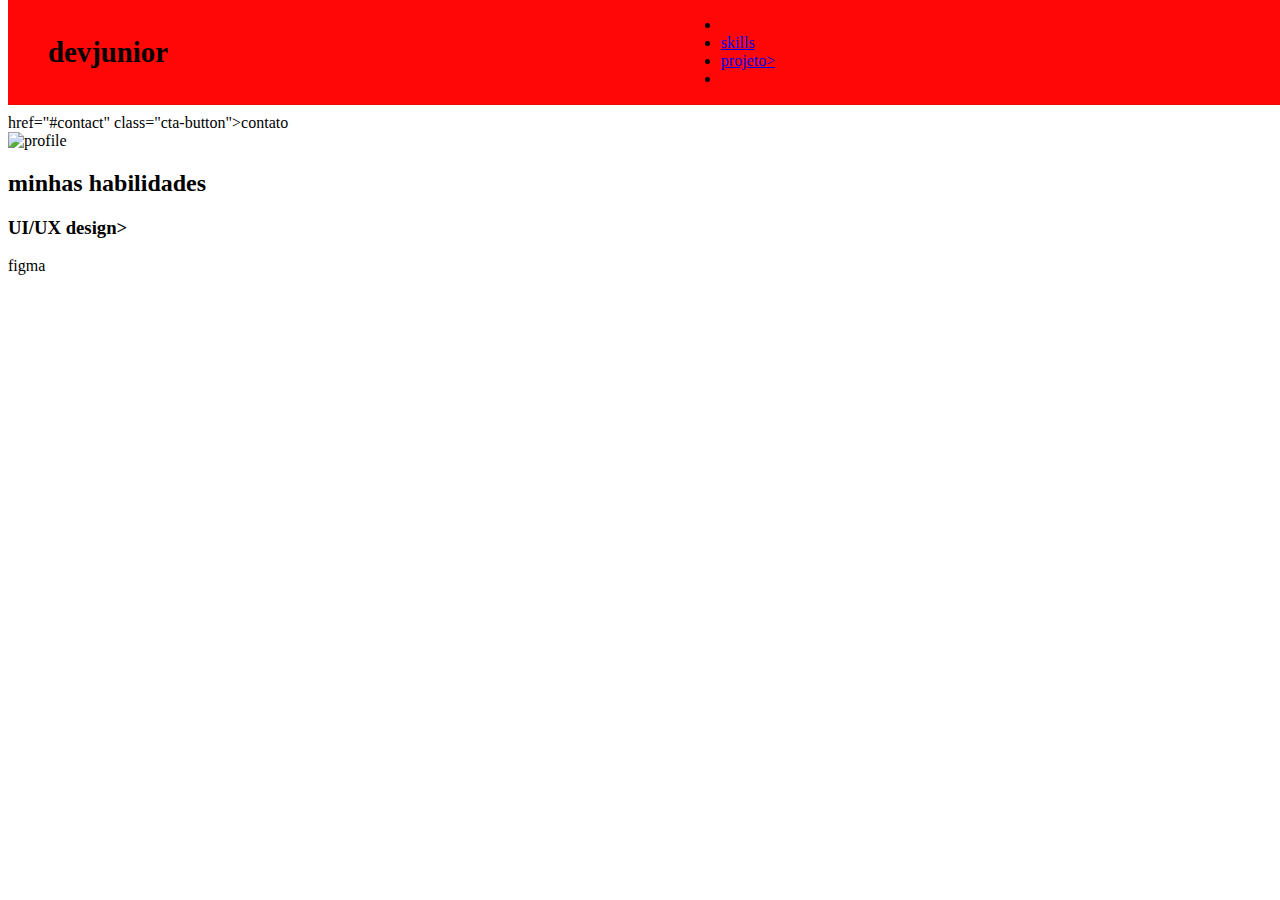
==== index.html @ e00b7a0f "Add files via upload" ====
<!DOCTYPE html>
<html lang="en">
<head>
    <meta charset="UTF-8">
    <meta name="viewport" content="width=, initial-scale=1.0">
    <title>Document</title>
    <link rel="stylesheet" href="style.css">
</head>
<body>
    <!---(Navigation)-->
    <nav class="navbar">
        <A href="#home" class="logo">devjunior</A>
        <ul class="navlinks">
            <li><a href="#home"></a></li>
            <li><a href="#skills">skills</a></li>
            <li><a href="#projeto">projeto></a></li>
            <li><a href="#contact"contact></contact></li>
        </ul>
    </nav>
<!--Hero Section-->
        <section id="home" class="hero"> </section>
<div class="hero-content">
    <h1> front-end developer</h1>
    <p>texto sobre a gente</p>
    <A>href="#contact" class="cta-button">contato</A>
</div>
 <div class="hero-imagem">
    <img src="sua imagem" alt="profile" class="profile-imagem">

</div>
        </selection>
       <!---skills section--->
            <section id="skills" class="skills">
       <h2>minhas habilidades</h2>
<div class="skills-grid">
  <div class="skill-card">
  <i class="fas fa server" ></i>
  </div>
   <h3> UI/UX design> </h3>
   <p> figma</p>

</body>       
</html>
---- style.css ----
/* native */
.navbar{
    position: fixed;
    top: 0;
    width: 100%;
    display: flex;
    justify-content: space-between;
    align-items: center;
    background:rgb(255, 7, 7);
    backdrop-filter: blur(10px);
    z-index: 1000;
    border-bottom: 1px solid rgba(236, 9, 9, 0.996);
}
 
.logo{
    font-size: 1.8rem;
    font-weight: 700;
    color: var(--accent);
    text-decoration: none;
    position: relative;
    padding-left: 2.5rem;
}

.nav-links {
display: flex;
gap: 2ren;
list-style: none;
}

.nav-links a {
    color:var(--text);
    text-decoration: none;
    font-weight: 500;
    transition: all 0.3s case;
    position: relative;
}

.nav-links a::after {
    content:'';
    position: absolute;
    bottom: -5px;
    left: 0;
    width: 0;
    height: 2px;
    background: var(--accent);
    transition: width 0.3s case;
}

.nav-links a:hover::after {
    width: 100%;
}
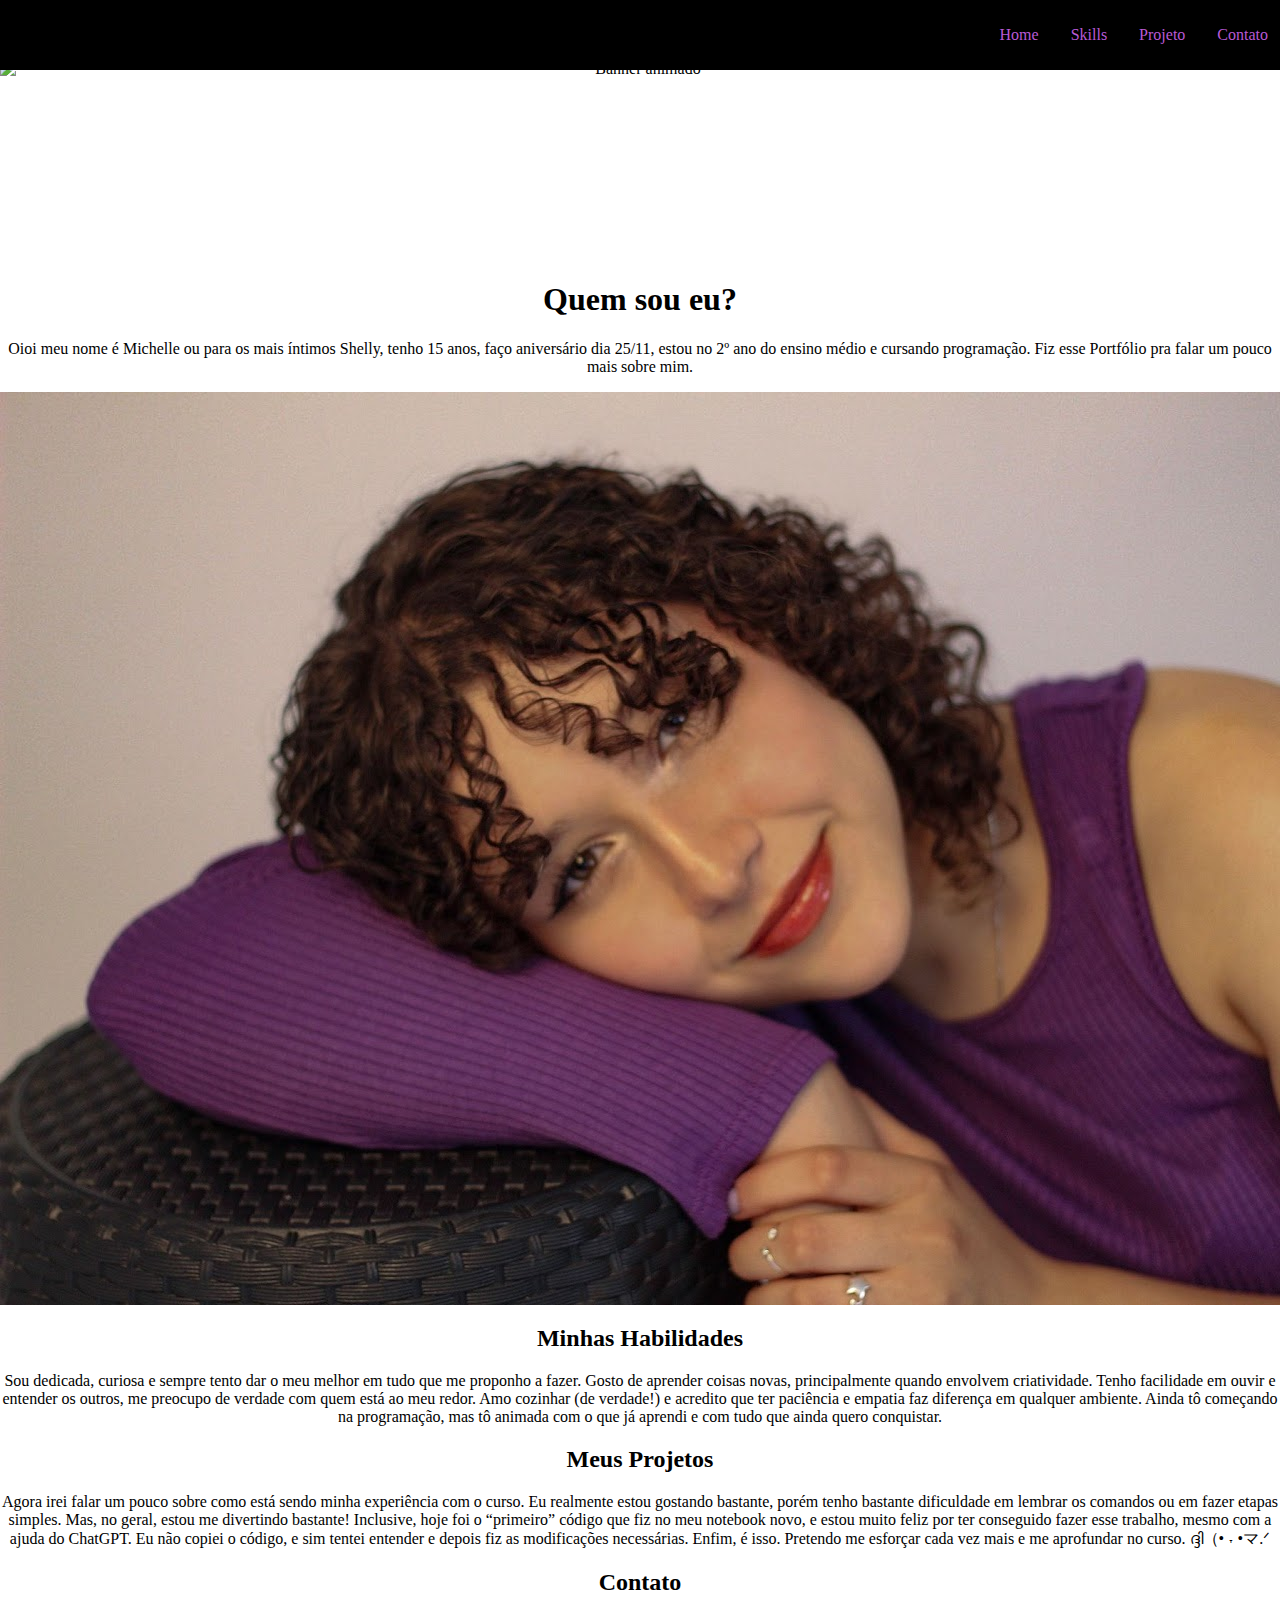
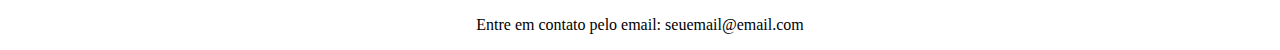
==== commit 1d2c79d1: "Add files via upload" ====
--- a/index.html
+++ b/index.html
@@ -1,43 +1,68 @@
 <!DOCTYPE html>
-<html lang="en">
+<html lang="pt-BR">
 <head>
-    <meta charset="UTF-8">
-    <meta name="viewport" content="width=, initial-scale=1.0">
-    <title>Document</title>
-    <link rel="stylesheet" href="style.css">
+  <meta charset="UTF-8">
+  <meta name="viewport" content="width=device-width, initial-scale=1.0">
+  <title>Portfólio-Shellys</title>
+  <link rel="stylesheet" href="style.css">
+  <!-- Ícones do Font Awesome (caso use ícones) -->
+  <script src="https://kit.fontawesome.com/a076d05399.js" crossorigin="anonymous"></script>
 </head>
 <body>
-    <!---(Navigation)-->
-    <nav class="navbar">
-        <A href="#home" class="logo">devjunior</A>
-        <ul class="navlinks">
-            <li><a href="#home"></a></li>
-            <li><a href="#skills">skills</a></li>
-            <li><a href="#projeto">projeto></a></li>
-            <li><a href="#contact"contact></contact></li>
-        </ul>
-    </nav>
-<!--Hero Section-->
-        <section id="home" class="hero"> </section>
-<div class="hero-content">
-    <h1> front-end developer</h1>
-    <p>texto sobre a gente</p>
-    <A>href="#contact" class="cta-button">contato</A>
-</div>
- <div class="hero-imagem">
-    <img src="sua imagem" alt="profile" class="profile-imagem">
+ <!-- 🟥 Banner animado -->
+ <header class="top-banner">
+    <img src="https://64.media.tumblr.com/3568087ffd509fc3e6a5bc6160700c2b/aa555f587dc80f2c-47/s2048x3072/45cba1e8c76b2bcb76add9d48a55ebb1c9e0077b.gif" alt="Banner animado" />
+  </header>
 
-</div>
-        </selection>
-       <!---skills section--->
-            <section id="skills" class="skills">
-       <h2>minhas habilidades</h2>
-<div class="skills-grid">
-  <div class="skill-card">
-  <i class="fas fa server" ></i>
-  </div>
-   <h3> UI/UX design> </h3>
-   <p> figma</p>
+  <!-- Navegação -->
+  <nav class="navbar">
+    <a href="#home" class="logo">devjunior</a>
+    <ul class="navlinks">
+      <li><a href="#home">Home</a></li>
+      <li><a href="#skills">Skills</a></li>
+      <li><a href="#projeto">Projeto</a></li>
+      <li><a href="#contact">Contato</a></li>
+    </ul>
+  </nav>
+  <!-- Hero Section -->
+  <section id="home" class="hero">
+    <div class="hero-content">
+      <h1>Quem sou eu?</h1>
+      <p>Oioi meu nome é Michelle ou para os mais íntimos Shelly, tenho 15 anos, faço aniversário dia 25/11, estou no 2º ano do ensino médio e cursando programação. Fiz esse Portfólio pra falar um pouco mais sobre mim.</p>
+    </div>
+  
+    <div class="hero-image">
+      <img src="michelle-perfil.jpg" alt="Imagem Centralizada" class="imagem-central">
 
-</body>       
-</html>+    </div>
+  </section>
+  
+
+  <!-- Skills Section -->
+  <section id="skills" class="skills">
+    <h2>Minhas Habilidades</h2>
+    <div class="skills-grid">
+      <div class="skill-card">
+        <i class="fas fa-server"></i>
+        <p>Sou dedicada, curiosa e sempre tento dar o meu melhor em tudo que me proponho a fazer. Gosto de aprender coisas novas, principalmente quando envolvem criatividade. Tenho facilidade em ouvir e entender os outros, me preocupo de verdade com quem está ao meu redor. Amo cozinhar (de verdade!) e acredito que ter paciência e empatia faz diferença em qualquer ambiente. Ainda tô começando na programação, mas tô animada com o que já aprendi e com tudo que ainda quero conquistar.
+        </p>
+
+      </div>
+    </div>
+  </section>
+
+  <!-- Projeto Section (você pode preencher depois) -->
+  <section id="projeto" class="projeto">
+    <h2>Meus Projetos</h2>
+    <p>Agora irei falar um pouco sobre como está sendo minha experiência com o curso. Eu realmente estou gostando bastante, porém tenho bastante dificuldade em lembrar os comandos ou em fazer etapas simples. Mas, no geral, estou me divertindo bastante! Inclusive, hoje foi o “primeiro” código que fiz no meu notebook novo, e estou muito feliz por ter conseguido fazer esse trabalho, mesmo com a ajuda do ChatGPT. Eu não copiei o código, e sim tentei entender e depois fiz as modificações necessárias. Enfim, é isso. Pretendo me esforçar cada vez mais e me aprofundar no curso. ദ്ദി（• ˕ •マ.ᐟ
+    </p>
+  </section>
+
+  <!-- Contato Section -->
+  <section id="contact" class="contact">
+    <h2>Contato</h2>
+    <p>Entre em contato pelo email: seuemail@email.com</p>
+  </section>
+
+</body>
+</html>
--- a/style.css
+++ b/style.css
@@ -1,61 +1,78 @@
-/* native */
-.navbar{
+/* Definições de variáveis (você pode ajustar as cores) */
+:root {
+    --text: #b95ad6;   /* Cor dos textos dos links */
+  }
+  .top-banner {
+    width: 100%;
+    height: 200px;
+    overflow: hidden;
+  }
+  
+  .top-banner img {
+    width: 100%;
+    height: 100%;
+    object-fit: cover;
+    display: block;
+  }
+  
+  .navbar {
     position: fixed;
     top: 0;
     width: 100%;
     display: flex;
     justify-content: space-between;
     align-items: center;
-    background:rgb(255, 7, 7);
-    backdrop-filter: blur(10px);
-    z-index: 1000;
-    border-bottom: 1px solid rgba(236, 9, 9, 0.996);
-}
- 
-.logo{
+    background: black;
+    padding: 10px 20px;
+  }
+  body {
+    margin: 0;
+    padding-top: 60px; 
+    text-align: center;
+  }
+  
+  /* Estilo do logo */
+  .logo {
     font-size: 1.8rem;
     font-weight: 700;
     color: var(--accent);
     text-decoration: none;
-    position: relative;
-    padding-left: 2.5rem;
-}
-
-.nav-links {
-display: flex;
-gap: 2ren;
-list-style: none;
-}
-
-.nav-links a {
-    color:var(--text);
+  }
+  
+  /* Lista de navegação */
+  .navlinks {
+    display: flex;
+    gap: 2rem;
+    list-style: none;
+    margin-right: 2rem;
+  }
+  
+  /* Links da navbar */
+  .navlinks a {
+    color: var(--text);
     text-decoration: none;
     font-weight: 500;
-    transition: all 0.3s case;
+    transition: all 0.3s ease;
     position: relative;
-}
-
-.nav-links a::after {
-    content:'';
+  }
+  
+  .navlinks a::after {
+    content: '';
     position: absolute;
     bottom: -5px;
     left: 0;
     width: 0;
     height: 2px;
     background: var(--accent);
-    transition: width 0.3s case;
-}
-
-.nav-links a:hover::after {
+    transition: width 0.3s ease;
+  }
+  
+  .navlinks a:hover::after {
     width: 100%;
-}
-
-
-
-
-
-
-
-
-
-
+  }
+  
+  .imagem-central {
+    display: block;
+    margin: 0 auto;
+  }
+  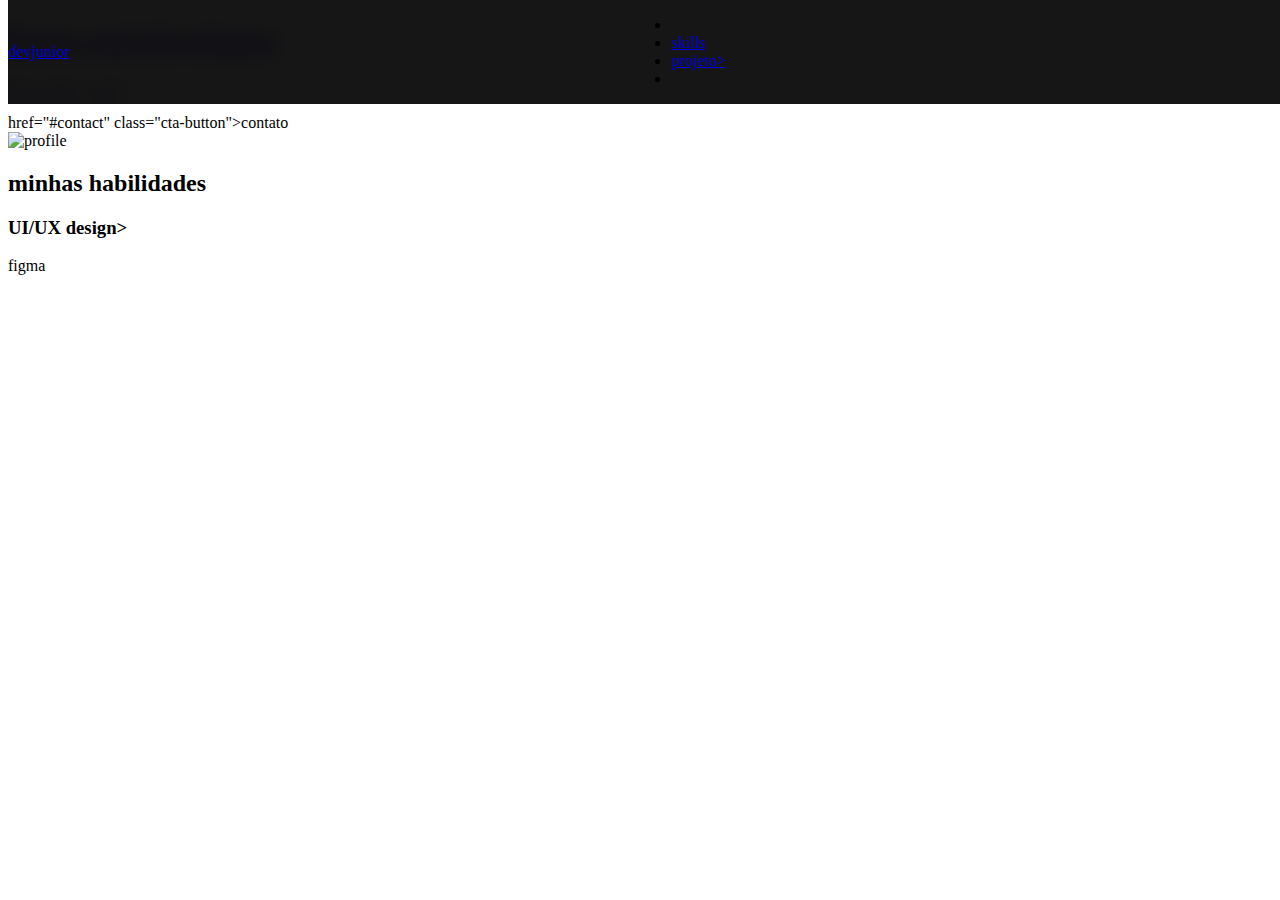
==== commit a50a6c49: "Add files via upload" ====
--- a/index.html
+++ b/index.html
@@ -1,68 +1,43 @@
 <!DOCTYPE html>
-<html lang="pt-BR">
+<html lang="en">
 <head>
-  <meta charset="UTF-8">
-  <meta name="viewport" content="width=device-width, initial-scale=1.0">
-  <title>Portfólio-Shellys</title>
-  <link rel="stylesheet" href="style.css">
-  <!-- Ícones do Font Awesome (caso use ícones) -->
-  <script src="https://kit.fontawesome.com/a076d05399.js" crossorigin="anonymous"></script>
+    <meta charset="UTF-8">
+    <meta name="viewport" content="width=, initial-scale=1.0">
+    <title>Document</title>
+    <link rel="stylesheet" href="style.css">
 </head>
 <body>
- <!-- 🟥 Banner animado -->
- <header class="top-banner">
-    <img src="https://64.media.tumblr.com/3568087ffd509fc3e6a5bc6160700c2b/aa555f587dc80f2c-47/s2048x3072/45cba1e8c76b2bcb76add9d48a55ebb1c9e0077b.gif" alt="Banner animado" />
-  </header>
+    <!---(Navigation)-->
+    <nav class="navbar">
+        <A href="#home" class="logo">devjunior</A>
+        <ul class="navlinks">
+            <li><a href="#home"></a></li>
+            <li><a href="#skills">skills</a></li>
+            <li><a href="#projeto">projeto></a></li>
+            <li><a href="#contact"contact></contact></li>
+        </ul>
+    </nav>
+<!--Hero Section-->
+        <section id="home" class="hero"> </section>
+<div class="hero-content">
+    <h1> front-end developer</h1>
+    <p>texto sobre a gente</p>
+    <A>href="#contact" class="cta-button">contato</A>
+</div>
+ <div class="hero-imagem">
+    <img src="sua imagem" alt="profile" class="profile-imagem">
 
-  <!-- Navegação -->
-  <nav class="navbar">
-    <a href="#home" class="logo">devjunior</a>
-    <ul class="navlinks">
-      <li><a href="#home">Home</a></li>
-      <li><a href="#skills">Skills</a></li>
-      <li><a href="#projeto">Projeto</a></li>
-      <li><a href="#contact">Contato</a></li>
-    </ul>
-  </nav>
-  <!-- Hero Section -->
-  <section id="home" class="hero">
-    <div class="hero-content">
-      <h1>Quem sou eu?</h1>
-      <p>Oioi meu nome é Michelle ou para os mais íntimos Shelly, tenho 15 anos, faço aniversário dia 25/11, estou no 2º ano do ensino médio e cursando programação. Fiz esse Portfólio pra falar um pouco mais sobre mim.</p>
-    </div>
-  
-    <div class="hero-image">
-      <img src="michelle-perfil.jpg" alt="Imagem Centralizada" class="imagem-central">
+</div>
+        </selection>
+       <!---skills section--->
+            <section id="skills" class="skills">
+       <h2>minhas habilidades</h2>
+<div class="skills-grid">
+  <div class="skill-card">
+  <i class="fas fa server" ></i>
+  </div>
+   <h3> UI/UX design> </h3>
+   <p> figma</p>
 
-    </div>
-  </section>
-  
-
-  <!-- Skills Section -->
-  <section id="skills" class="skills">
-    <h2>Minhas Habilidades</h2>
-    <div class="skills-grid">
-      <div class="skill-card">
-        <i class="fas fa-server"></i>
-        <p>Sou dedicada, curiosa e sempre tento dar o meu melhor em tudo que me proponho a fazer. Gosto de aprender coisas novas, principalmente quando envolvem criatividade. Tenho facilidade em ouvir e entender os outros, me preocupo de verdade com quem está ao meu redor. Amo cozinhar (de verdade!) e acredito que ter paciência e empatia faz diferença em qualquer ambiente. Ainda tô começando na programação, mas tô animada com o que já aprendi e com tudo que ainda quero conquistar.
-        </p>
-
-      </div>
-    </div>
-  </section>
-
-  <!-- Projeto Section (você pode preencher depois) -->
-  <section id="projeto" class="projeto">
-    <h2>Meus Projetos</h2>
-    <p>Agora irei falar um pouco sobre como está sendo minha experiência com o curso. Eu realmente estou gostando bastante, porém tenho bastante dificuldade em lembrar os comandos ou em fazer etapas simples. Mas, no geral, estou me divertindo bastante! Inclusive, hoje foi o “primeiro” código que fiz no meu notebook novo, e estou muito feliz por ter conseguido fazer esse trabalho, mesmo com a ajuda do ChatGPT. Eu não copiei o código, e sim tentei entender e depois fiz as modificações necessárias. Enfim, é isso. Pretendo me esforçar cada vez mais e me aprofundar no curso. ദ്ദി（• ˕ •マ.ᐟ
-    </p>
-  </section>
-
-  <!-- Contato Section -->
-  <section id="contact" class="contact">
-    <h2>Contato</h2>
-    <p>Entre em contato pelo email: seuemail@email.com</p>
-  </section>
-
-</body>
+</body>       
 </html>
--- a/style.css
+++ b/style.css
@@ -1,78 +1,22 @@
-/* Definições de variáveis (você pode ajustar as cores) */
-:root {
-    --text: #b95ad6;   /* Cor dos textos dos links */
-  }
-  .top-banner {
-    width: 100%;
-    height: 200px;
-    overflow: hidden;
-  }
-  
-  .top-banner img {
-    width: 100%;
-    height: 100%;
-    object-fit: cover;
-    display: block;
-  }
-  
-  .navbar {
-    position: fixed;
-    top: 0;
-    width: 100%;
-    display: flex;
-    justify-content: space-between;
-    align-items: center;
-    background: black;
-    padding: 10px 20px;
-  }
-  body {
-    margin: 0;
-    padding-top: 60px; 
-    text-align: center;
-  }
-  
-  /* Estilo do logo */
-  .logo {
-    font-size: 1.8rem;
-    font-weight: 700;
-    color: var(--accent);
-    text-decoration: none;
-  }
-  
-  /* Lista de navegação */
-  .navlinks {
-    display: flex;
-    gap: 2rem;
-    list-style: none;
-    margin-right: 2rem;
-  }
-  
-  /* Links da navbar */
-  .navlinks a {
-    color: var(--text);
-    text-decoration: none;
-    font-weight: 500;
-    transition: all 0.3s ease;
-    position: relative;
-  }
-  
-  .navlinks a::after {
-    content: '';
-    position: absolute;
-    bottom: -5px;
-    left: 0;
-    width: 0;
-    height: 2px;
-    background: var(--accent);
-    transition: width 0.3s ease;
-  }
-  
-  .navlinks a:hover::after {
-    width: 100%;
-  }
-  
-  .imagem-central {
-    display: block;
-    margin: 0 auto;
-  }
-  +/* native */
+.navbar{
+position: fixed;
+top: 0;
+width: 100%;
+display: flex;
+justify-content: space-between;
+align-items: center;
+background:rgba(10,10,10,0.95);
+backdrop-filter: blur(10px);
+z-index: 1000;
+border-bottom: 1px solid rgba (255,255,255,0.1);
+
+
+
+
+
+
+
+
+
+}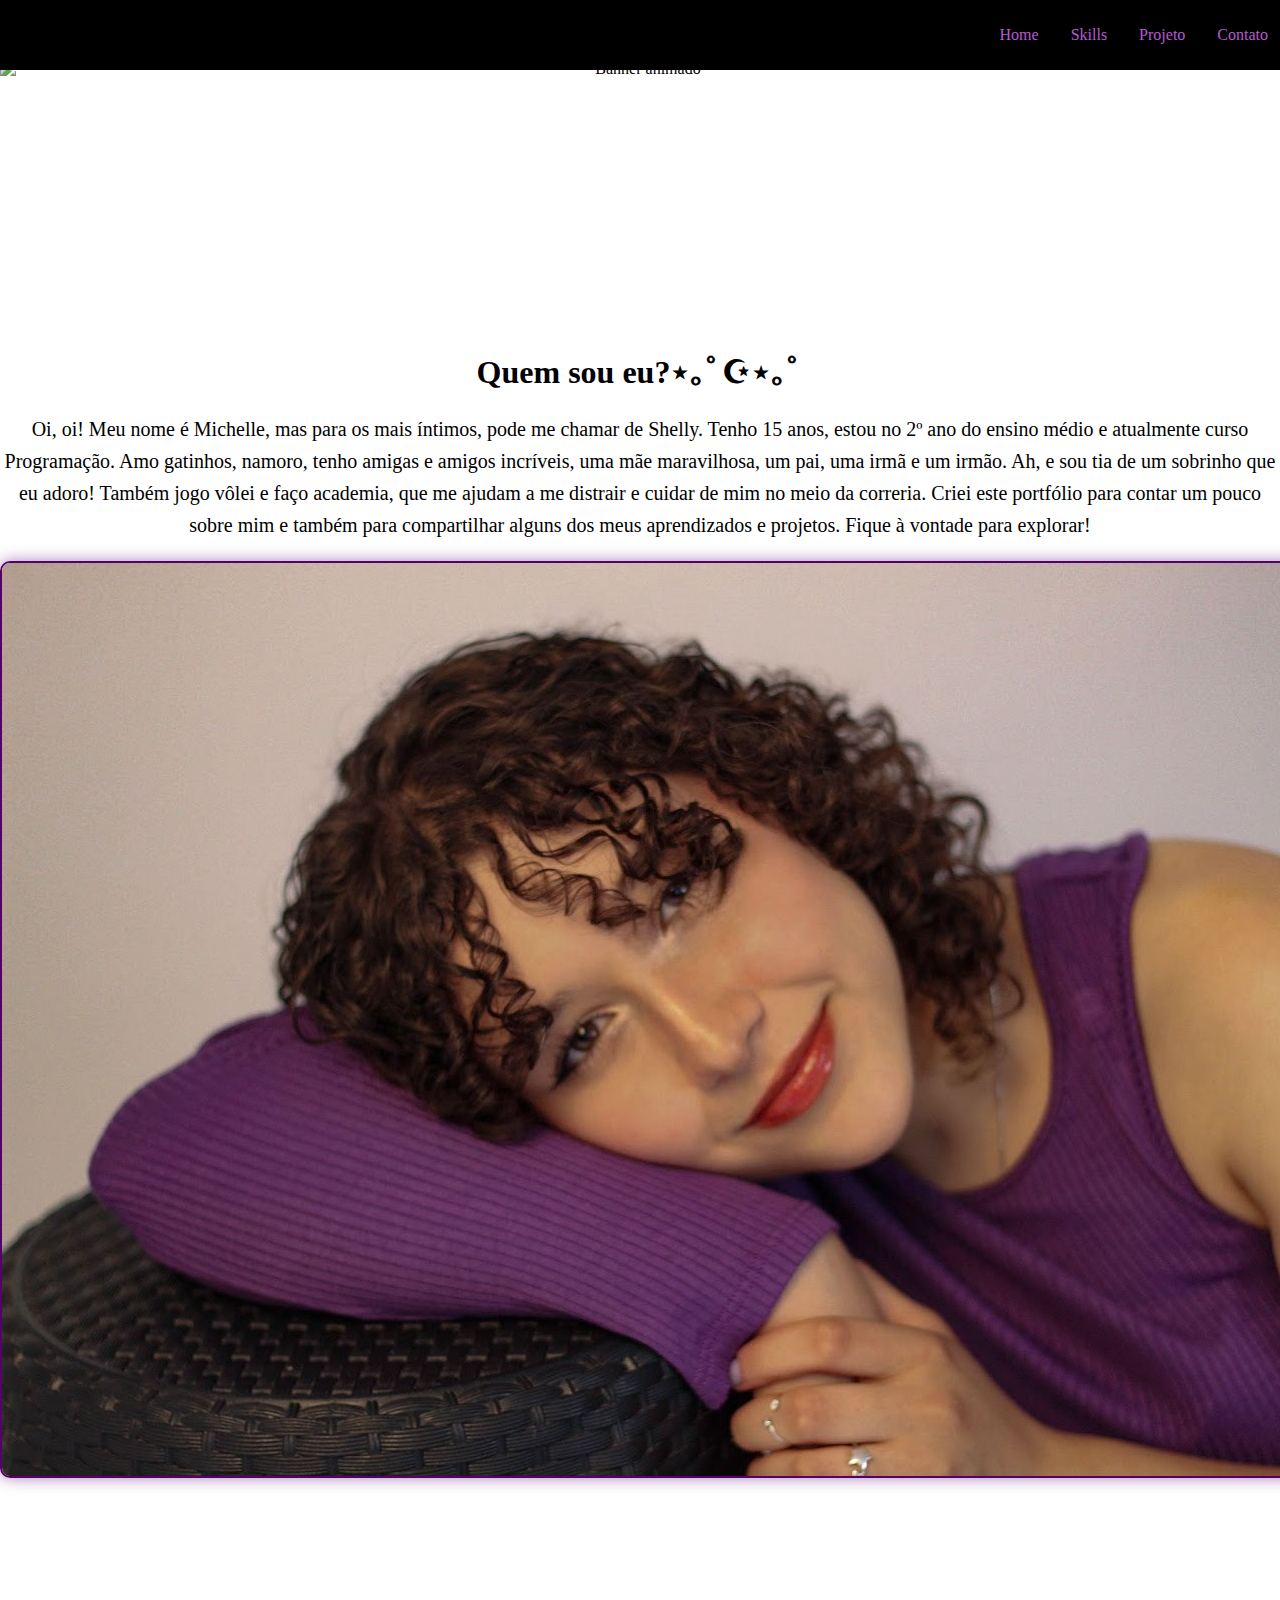
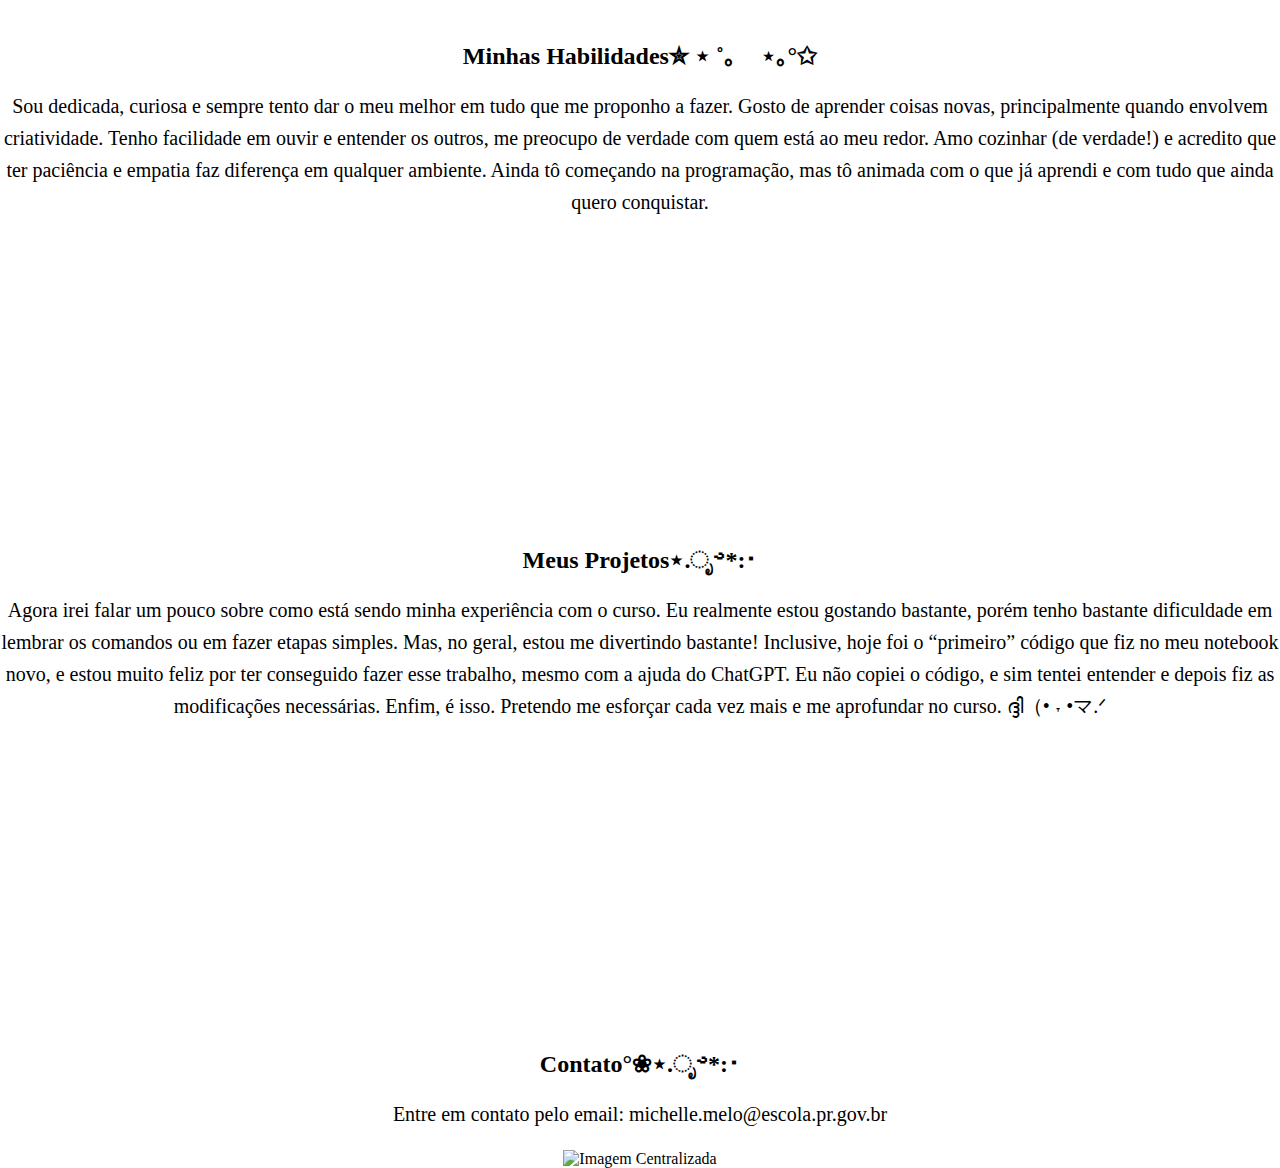
==== commit 45b97527: "Add files via upload" ====
--- a/index.html
+++ b/index.html
@@ -1,43 +1,97 @@
 <!DOCTYPE html>
-<html lang="en">
+<html lang="pt-BR">
+
 <head>
-    <meta charset="UTF-8">
-    <meta name="viewport" content="width=, initial-scale=1.0">
-    <title>Document</title>
-    <link rel="stylesheet" href="style.css">
+  <meta charset="UTF-8">
+  <meta name="viewport" content="width=device-width, initial-scale=1.0">
+  <title>Portfólio-Shellys</title>
+  <link rel="stylesheet" href="style.css">
+  <!-- Ícones do Font Awesome -->
+  <script src="https://kit.fontawesome.com/a076d05399.js" crossorigin="anonymous"></script>
 </head>
+
 <body>
-    <!---(Navigation)-->
-    <nav class="navbar">
-        <A href="#home" class="logo">devjunior</A>
-        <ul class="navlinks">
-            <li><a href="#home"></a></li>
-            <li><a href="#skills">skills</a></li>
-            <li><a href="#projeto">projeto></a></li>
-            <li><a href="#contact"contact></contact></li>
-        </ul>
-    </nav>
-<!--Hero Section-->
-        <section id="home" class="hero"> </section>
-<div class="hero-content">
-    <h1> front-end developer</h1>
-    <p>texto sobre a gente</p>
-    <A>href="#contact" class="cta-button">contato</A>
-</div>
- <div class="hero-imagem">
-    <img src="sua imagem" alt="profile" class="profile-imagem">
+  <!-- 🟥 Banner animado -->
+  <header class="top-banner">
+    <img
+      src="https://64.media.tumblr.com/3568087ffd509fc3e6a5bc6160700c2b/aa555f587dc80f2c-47/s2048x3072/45cba1e8c76b2bcb76add9d48a55ebb1c9e0077b.gif"
+      alt="Banner animado" />
+  </header>
 
-</div>
-        </selection>
-       <!---skills section--->
-            <section id="skills" class="skills">
-       <h2>minhas habilidades</h2>
-<div class="skills-grid">
-  <div class="skill-card">
-  <i class="fas fa server" ></i>
-  </div>
-   <h3> UI/UX design> </h3>
-   <p> figma</p>
+  <!-- Navegação -->
+  <nav class="navbar">
+    <a href="#home" class="logo">devjunior</a>
+    <ul class="navlinks">
+      <li><a href="#home">Home</a></li>
+      <li><a href="#skills">Skills</a></li>
+      <li><a href="#projeto">Projeto</a></li>
+      <li><a href="#contact">Contato</a></li>
+    </ul>
+  </nav>
+  <!-- Hero Section -->
+  <section id="home" class="hero">
+    <div class="hero-content">
+      <br> <br> <br> <br>
+      <h1>Quem sou eu?⋆｡ﾟ︎☪︎⋆｡ﾟ︎</h1>
+      <p>Oi, oi! Meu nome é Michelle, mas para os mais íntimos, pode me chamar de Shelly. Tenho 15 anos, estou no 2º ano
+        do ensino médio e atualmente curso Programação.
 
-</body>       
-</html>
+        Amo gatinhos, namoro, tenho amigas e amigos incríveis, uma mãe maravilhosa, um pai, uma irmã e um irmão. Ah, e
+        sou tia de um sobrinho que eu adoro!
+        Também jogo vôlei e faço academia, que me ajudam a me distrair e cuidar de mim no meio da correria.
+        Criei este portfólio para contar um pouco sobre mim e também para compartilhar alguns dos meus aprendizados e
+        projetos. Fique à vontade para explorar!
+      </p>
+    </div>
+
+    <div class="hero-image">
+      <img src="michelle-perfil.jpg" alt="Imagem Centralizada" class="shelly">
+
+    </div>
+  </section>
+
+
+  <!-- Skills Section -->
+  <section id="skills" class="skills">
+    <br> <br> <br> <br> <br> <br> <br> <br>
+    <h2>Minhas Habilidades✮ ⋆ ˚｡𖦹 ⋆｡°✩</h2>
+    <div class="skills-grid">
+      <div class="skill-card">
+        <i class="fas fa-server"></i>
+        <p>Sou dedicada, curiosa e sempre tento dar o meu melhor em tudo que me proponho a fazer. Gosto de aprender
+          coisas novas, principalmente quando envolvem criatividade. Tenho facilidade em ouvir e entender os outros, me
+          preocupo de verdade com quem está ao meu redor. Amo cozinhar (de verdade!) e acredito que ter paciência e
+          empatia faz diferença em qualquer ambiente. Ainda tô começando na programação, mas tô animada com o que já
+          aprendi e com tudo que ainda quero conquistar.
+        </p>
+        <br> <br> <br> <br> <br> <br> <br> <br>
+      </div>
+    </div>
+  </section>
+
+  <!-- Projeto Section -->
+  <section id="projeto" class="projeto">
+    <br> <br> <br> <br> <br> <br> <br> <br>
+    <h2>Meus Projetos⋆.ೃ࿔*:･</h2>
+    <p>Agora irei falar um pouco sobre como está sendo minha experiência com o curso. Eu realmente estou gostando
+      bastante, porém tenho bastante dificuldade em lembrar os comandos ou em fazer etapas simples. Mas, no geral, estou
+      me divertindo bastante! Inclusive, hoje foi o “primeiro” código que fiz no meu notebook novo, e estou muito feliz
+      por ter conseguido fazer esse trabalho, mesmo com a ajuda do ChatGPT. Eu não copiei o código, e sim tentei
+      entender e depois fiz as modificações necessárias. Enfim, é isso. Pretendo me esforçar cada vez mais e me
+      aprofundar no curso. ദ്ദി（• ˕ •マ.ᐟ
+    </p>
+    <br> <br> <br> <br> <br> <br> <br> <br>
+  </section>
+
+  <!-- Contato Section -->
+  <section id="contact" class="contact">
+    <br> <br> <br> <br> <br> <br> <br> <br>
+    <h2>Contato°❀⋆.ೃ࿔*:･</h2>
+    <p>Entre em contato pelo email: michelle.melo@escola.pr.gov.br</p>
+  
+    <img src="https://i.pinimg.com/originals/dd/aa/81/ddaa813eef9fb1c57a8dfd6142a3d955.gif" alt="Imagem Centralizada"
+      class="imagem-central">
+
+</body>
+
+</html>--- a/style.css
+++ b/style.css
@@ -1,22 +1,86 @@
-/* native */
-.navbar{
-position: fixed;
-top: 0;
-width: 100%;
-display: flex;
-justify-content: space-between;
-align-items: center;
-background:rgba(10,10,10,0.95);
-backdrop-filter: blur(10px);
-z-index: 1000;
-border-bottom: 1px solid rgba (255,255,255,0.1);
+/* Definições de variáveis (você pode ajustar as cores) */
+:root {
+    --text: #b95ad6;   
+  }
+  .top-banner {
+    width: 100%;
+    height: 200px;
+    overflow: hidden;
+  }
+  
+  .top-banner img {
+    width: 100%;
+    height: 100%;
+    object-fit: cover;
+    display: block;
+  }
+  
+  .navbar {
+    position: fixed;
+    top: 0;
+    width: 100%;
+    display: flex;
+    justify-content: space-between;
+    align-items: center;
+    background: black;
+    padding: 10px 20px;
+  }
+  body {
+    margin: 0;
+    padding-top: 60px; 
+    text-align: center;
+  }
+  
+ 
+  .logo {
+    font-size: 1.8rem;
+    font-weight: 700;
+    color: var(--accent);
+    text-decoration: none;
+  }
+  
+  
+  .navlinks {
+    display: flex;
+    gap: 2rem;
+    list-style: none;
+    margin-right: 2rem;
+  }
+  
 
+  .navlinks a {
+    color: var(--text);
+    text-decoration: none;
+    font-weight: 500;
+    transition: all 0.3s ease;
+    position: relative;
+  }
+  
+  .navlinks a::after {
+    content: '';
+    position: absolute;
+    bottom: -5px;
+    left: 0;
+    width: 0;
+    height: 2px;
+    background: var(--accent);
+    transition: width 0.3s ease;
+  }
+  
+  .navlinks a:hover::after {
+    width: 100%;
+  }
+  
+  .shelly{
+      display: block;
+      margin: 0 auto;
+      border: 2px solid rgb(83, 2, 105); 
+      border-radius: 10px; 
+      box-shadow: 0 0 15px rgba(96, 1, 124, 0.5);
+  }
 
-
-
-
-
-
-
-
-}+  p{
+    font-size: 20px; 
+    line-height: 1.6;
+}
+  